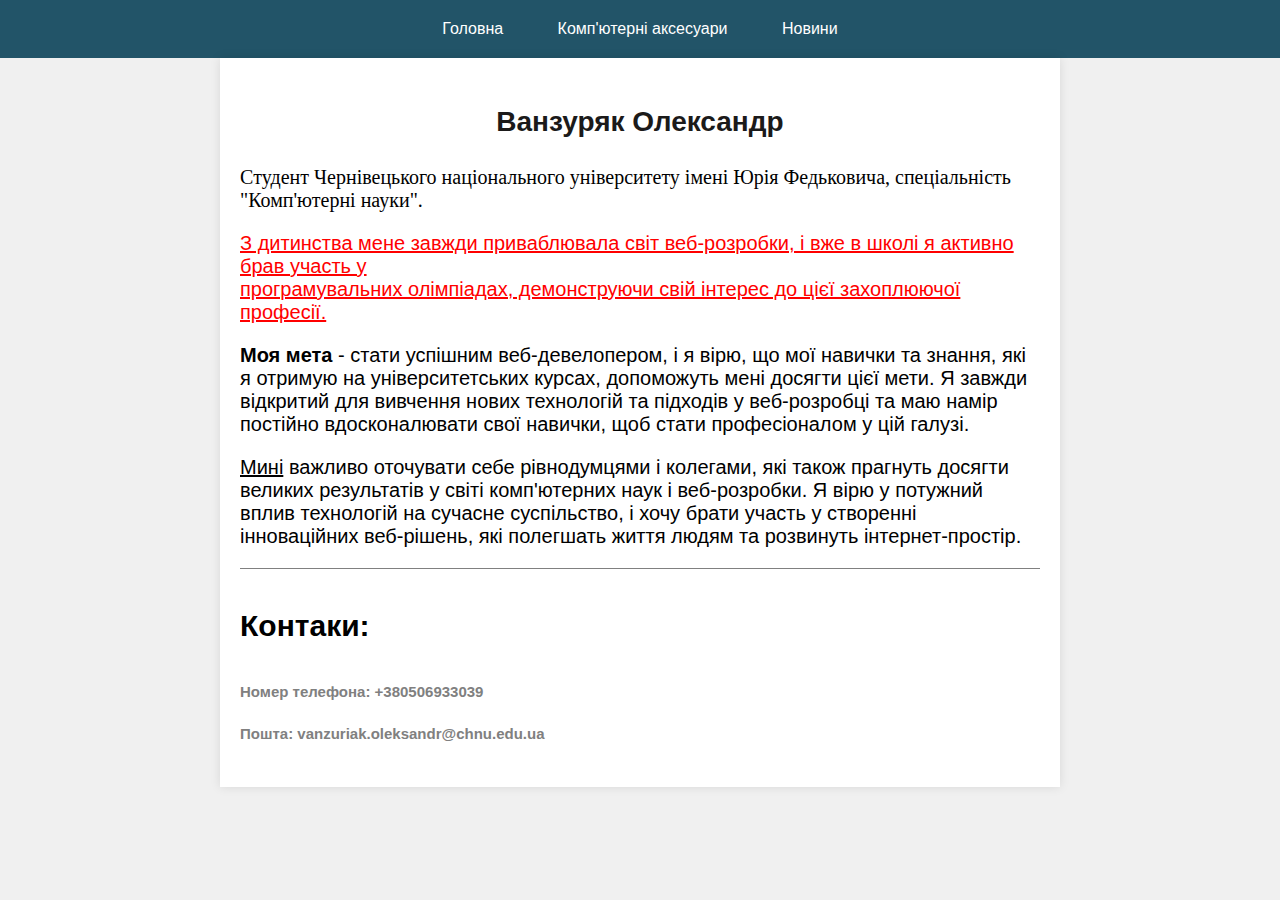
==== index.html @ 042e8c0a "add css" ====
<!DOCTYPE html>
<html lang="uk">
  <head>
    <meta charset="UTF-8" />
    <meta name="viewport" content="width=device-width, initial-scale=1.0" />
    <link href="/css/mycss.css" rel="stylesheet" />
    <title>Головна</title>
  </head>
  <body>
    <header>
      <a href="./index.html">Головна</a>
      <a href="./store.html">Комп'ютерні аксесуари</a>
      <a href="./news.html">Новини</a>
    </header>
    <div class="container">
      <h3 id="my-name" title="name" align="center">Ванзуряк Олександр</h3>
      <p
        title="Main information"
        align="left"
      >
        Cтудент Чернівецького національного університету імені Юрія Федьковича,
        спеціальність "Комп'ютерні науки".
      </p>
        <div id="study-text" >
          <p style="color: red">З дитинства мене завжди приваблювала світ веб-розробки, і вже в школі
          я активно брав участь у <br class="main-br" clear="left" id="br1"/>
          програмувальних олімпіадах, демонструючи свій
          інтерес до цієї захоплюючої професії. 
          </p>
          <p>
          <b lang="uk" id="b1" class="line-text">Моя мета</b> - стати успішним
          веб-девелопером, і я вірю, що мої навички та знання, які я отримую на
          університетських курсах, допоможуть мені досягти цієї мети. Я завжди
          відкритий для вивчення нових технологій та підходів у веб-розробці та
          маю намір постійно вдосконалювати свої навички, щоб стати
          професіоналом у цій галузі.
          </p>
          <p>
          <u title="about me" id="u1" lang="uk">Мині</u> важливо оточувати себе рівнодумцями і
          колегами, які також прагнуть досягти великих результатів у світі
          комп'ютерних наук і веб-розробки. Я <span class="higlight">вірю</span> у потужний вплив технологій
          на сучасне суспільство, і хочу брати участь у створенні інноваційних
          веб-рішень, які полегшать життя людям та розвинуть інтернет-простір.
          </p>
          <hr size="auto" noshade />
          <h4 id="contacts" title="contacts" lang="uk">Контаки:</h4>
          <h5 align="left" style="font-size: 15px;" title="phone number">Номер телефона: +380506933039</h5>
          <h5 style="font-size: 15px;" title="email">Пошта: vanzuriak.oleksandr@chnu.edu.ua</h5>
        </div>
    </div>
  </body>
</html>
---- css/mycss.css ----
body {
  font-family: Arial, sans-serif;
  background-color: #f0f0f0;
  margin: 0;
  padding: 0;
}

header {
  background-color: hsl(197, 51%, 27%);
  color: #f9f8f8;
  padding: 20px;
  text-align: center;
}

header a {
  color: rgb(255, 255, 255);
  text-decoration: none;
  margin: 25px;
}

a:hover {
  color: rgb(65, 132, 209);
}

h5::first-line {
  color: gray;
}

div > p {
  font-size: 20px;
}

.container {
  max-width: 800px;
  margin: 0 auto;
  padding: 20px;
  background-color: #fff;
  box-shadow: 0 0 10px rgba(0, 0, 0, 0.1);
  border-color: #29627e;
  border-width: 10px;
}

h3[title] {
  color: rgb(27, 26, 26);
}

p[title = "Main information"] {
  font-family: 'Times New Roman', Times, serif;
}

p:first-child {
  text-decoration-line:  underline;
}

p ~ div {
  font-size: 30px;
} 

img::lang {
  size: auto;
}

#my-name {
  font-size: 28px;
}

.store-img {
  height: 450px;
}

aside {
  width: 40%;
  padding-left: 0.5rem;
  margin-left: 0.5rem;
  float: right;
  box-shadow: inset 5px 0 5px -5px #29627e;
  font-style: italic;
  color: #29627e;
}

aside > p {
  margin: 0.5rem;
}
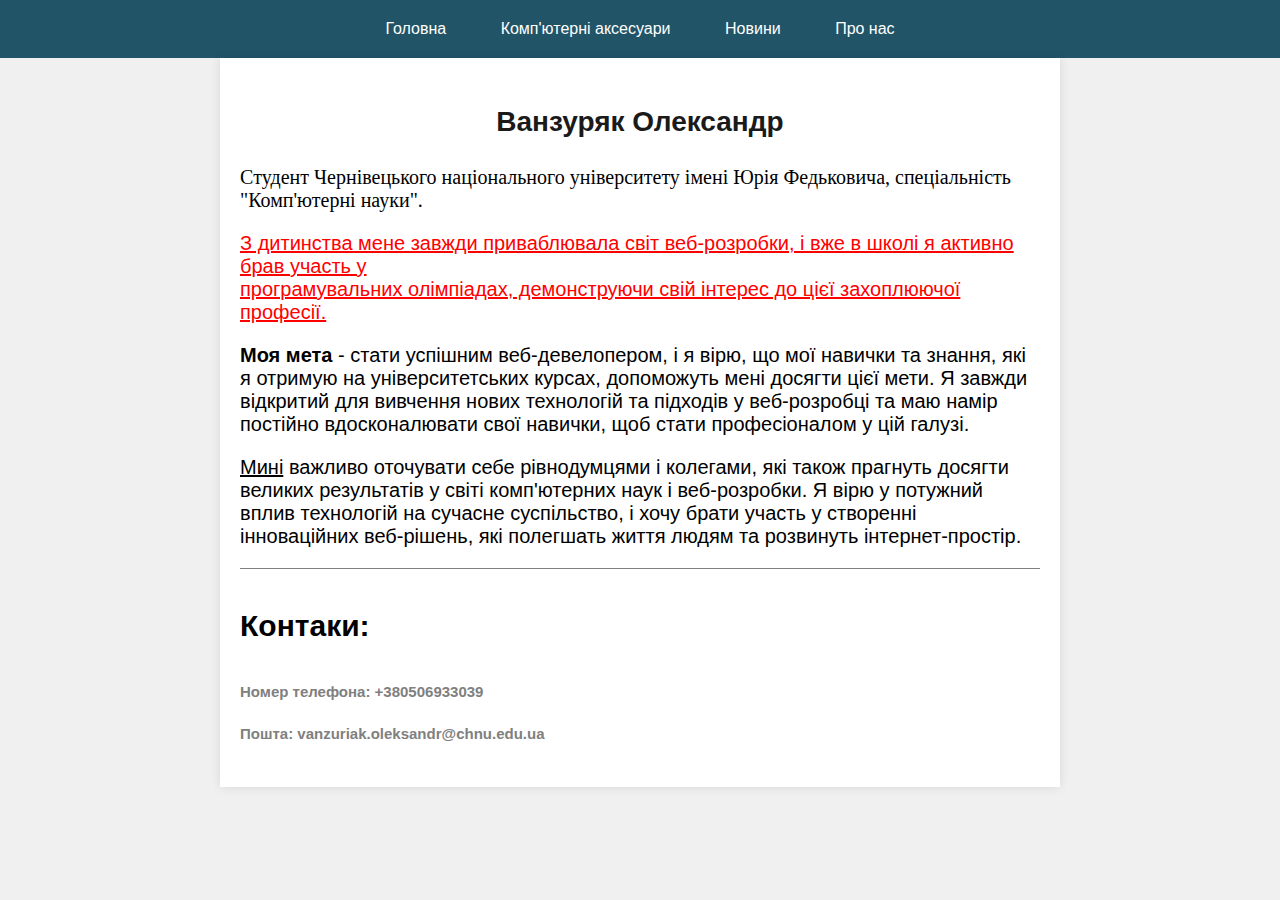
==== commit d42482dd: "Add table" ====
--- a/index.html
+++ b/index.html
@@ -11,6 +11,7 @@
       <a href="./index.html">Головна</a>
       <a href="./store.html">Комп'ютерні аксесуари</a>
       <a href="./news.html">Новини</a>
+      <a href="./table.html">Про нас</a>
     </header>
     <div class="container">
       <h3 id="my-name" title="name" align="center">Ванзуряк Олександр</h3>
--- a/css/mycss.css
+++ b/css/mycss.css
@@ -80,4 +80,8 @@
 
 aside > p {
   margin: 0.5rem;
+}
+
+marquee {
+  vspace: 5%;
 }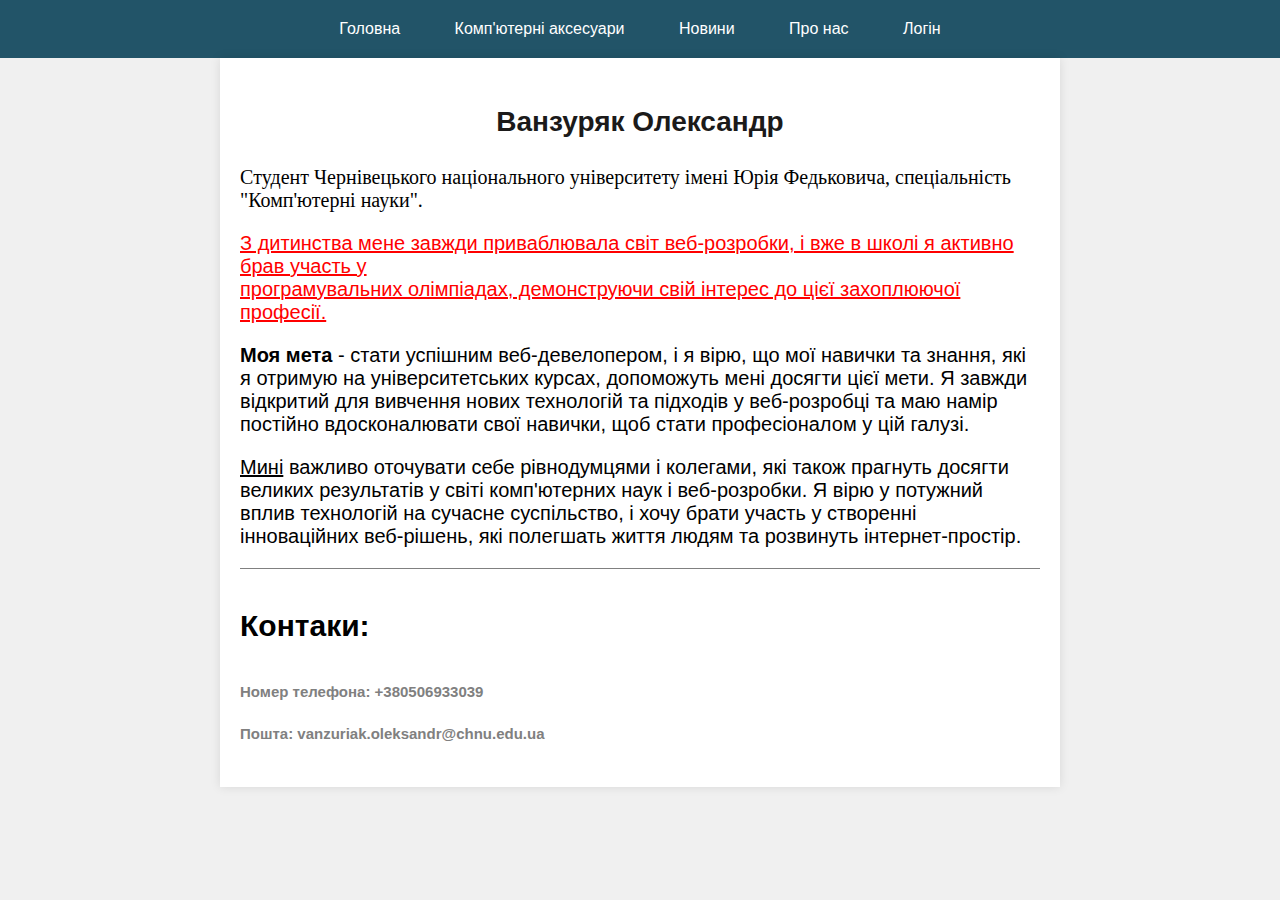
==== commit 422eeea3: "Add new form to site" ====
--- a/index.html
+++ b/index.html
@@ -12,6 +12,7 @@
       <a href="./store.html">Комп'ютерні аксесуари</a>
       <a href="./news.html">Новини</a>
       <a href="./table.html">Про нас</a>
+      <a href="./login.html">Логін</a>
     </header>
     <div class="container">
       <h3 id="my-name" title="name" align="center">Ванзуряк Олександр</h3>
--- a/css/mycss.css
+++ b/css/mycss.css
@@ -82,6 +82,44 @@
   margin: 0.5rem;
 }
 
-marquee {
-  vspace: 5%;
+table, th, td {
+  border: 1px solid black;
+}
+
+
+input[type=text], input[type=password] {
+  width: 80%;
+  padding: 12px 20px;
+  margin: 8px 0;
+  display: inline-block;
+  border: 1px solid #ccc;
+  box-sizing: border-box;
+}
+
+button {
+  background-color: #04AA6D;
+  color: white;
+  padding: 14px 20px;
+  margin: 8px 0;
+  border: none;
+  cursor: pointer;
+  width: 100%;
+}
+
+button:hover {
+  opacity: 0.8;
+}
+
+#leave-comment {
+  display: block;
+  margin-top: 15px;
+}
+
+#choose {
+  width: 80%;
+  height: 40px;
+}
+
+#select-label {
+  margin-right: 30px;
 }